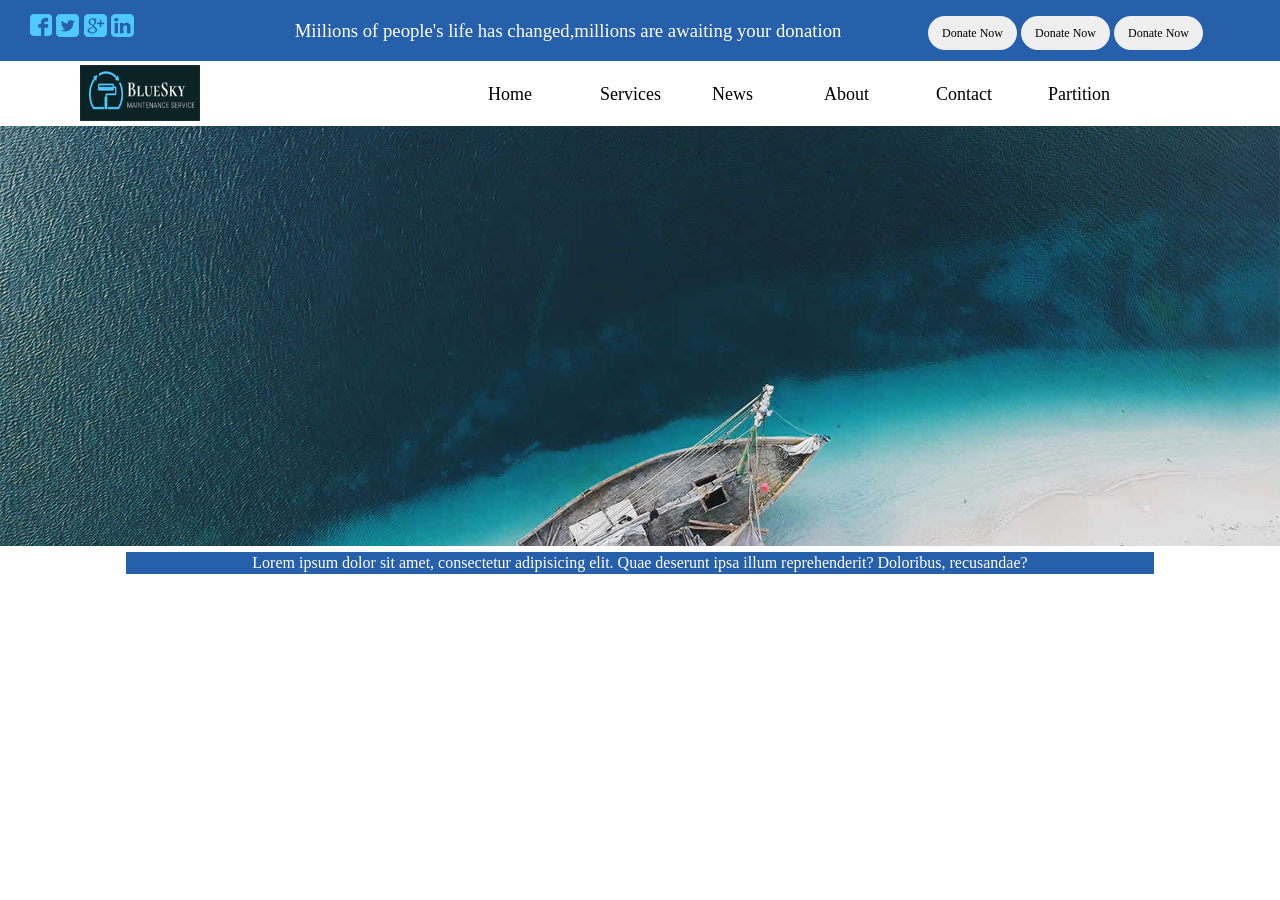
==== Assignment/Saylani/index.html @ 4ccd50a0 "Update index.html" ====
<!DOCTYPE html>
<html lang="en">
  <head>
    <meta charset="UTF-8" />
    <meta http-equiv="X-UA-Compatible" content="IE=edge" />
    <meta name="viewport" content="width=device-width, initial-scale=1.0" />
    <link rel="stylesheet" href="./styleforsaylani.css" />
    <title>Saylani Welfare</title>
    <style>
    
    </style>
  </head>

  <body>
    <div class="head">
      <div class="box box1"><img src="./images/social_icon.png" alt="" /></div>
      <div class="box box2">
        <h3>
          Miilions of people's life has changed,millions are awaiting your
          donation
        </h3>
      </div>
      <div class="box box3">
        <button class="btn">Donate Now</button
        ><button class="btn">Donate Now</button
        ><button class="btn">Donate Now</button>
      </div>
    </div>
    <nav>
      <div class="logo">
        <img src="./images/logo.png" class="logo" alt="" />
      </div>

      <div class="menu">
        <ul>
          <li><a href="">Home</a></li>
          <li><a href="">Services</a></li>
          <li><a href="">News</a></li>
          <li><a href="">About</a></li>
          <li><a href="">Contact</a></li>
          <li><a href="">Partition</a></li>
        </ul>
      </div>
    </nav>
    <div class="banner"></div>
    <div class="news">
      Lorem ipsum dolor sit amet, consectetur adipisicing elit. Quae deserunt
      ipsa illum reprehenderit? Doloribus, recusandae?
    </div>
  </body>
</html>
---- Assignment/Saylani/styleforsaylani.css ----
*{
    font-family: Calibri;
  }
  .container {
    width: 100%;
    height: 3spx;
  }

  body {
    /* background-color: rgb(94, 94, 255); */
    margin: 0;
    padding: 0;
  }

  .head {
    background-color: rgb(38, 95, 170);
  }
  .box1 {
    width: 150px;

    display: inline-block;
    margin: 2px 30px;
  }

  .box2 {
    text-align: center;
    width: 700px;
    /* position: absolute;*/

    display: inline-block;
    margin: 1px 4px;
    padding: 0px;
  }

  .box2 h3 {
    color: white;
    font-family: Calibri;
    font-weight: lighter;
  }

  .box3 {
    display: inline-block;
    margin-right: 1px;
    margin-left: 0;
    /* border: 1px solid red; */
    padding-bottom: px;

    margin: 0px 5px 0px 0px;
  }

  .box3 button {
    margin: 0 2px;
    width: 89px;
    height: 34px;
  }

  nav {
    background-color: white;
    width: 100%;
    height: 65px;
  }

  .logo {
    display: inline-block;
    width: 120px;
    height: 56px;
    margin-top: 2px;
    margin-left: 40px;
  }

  .logo:hover {
    cursor: pointer;
  }

  .menu {
    display: inline-block;
    margin: -2px 87px 45px 250px;
    vertical-align: middle;
  }

  .menu ul {
    display: inline;
    text-align: center;
    margin-top: 12px;
  }

  .menu li {
    display: inline;
    /* padding-left: 33px; */
    /* padding-right:1px; */
  }

  .menu li a {
    text-decoration: none;
    text-decoration: none;
    padding: 5px 30px;
    border-radius: 34px;
    margin: 3px 4px;
    display: inline-block;
    width: 40px;
    font-size: 18px;

    color: rgb(0, 0, 0);
    text-align: center;
  }

  .menu li a:hover {
    background-color: rgb(38, 95, 170);
    color: white;
    color: white;
  }

  button {
    border-radius: 25px;
    display: inline-block;
    font-size: 12px;
    height: 5px;
    width: 25px;
    border: none;
    padding: 2px;
    width: 250px;
  }

  /* banner css */
  .banner {
    width: 100%;
    height: 420px;
    background-image: url("./images/1st-section.jpg");
    background-size: cover;
    background-position: center;
  }

  .news {
    width: 80%;
    color: white;
    text-align: center;
    font-family: Calibri;
    background-color: rgb(38, 95, 170);
    margin: 6px auto;
    padding: 2px;
  }
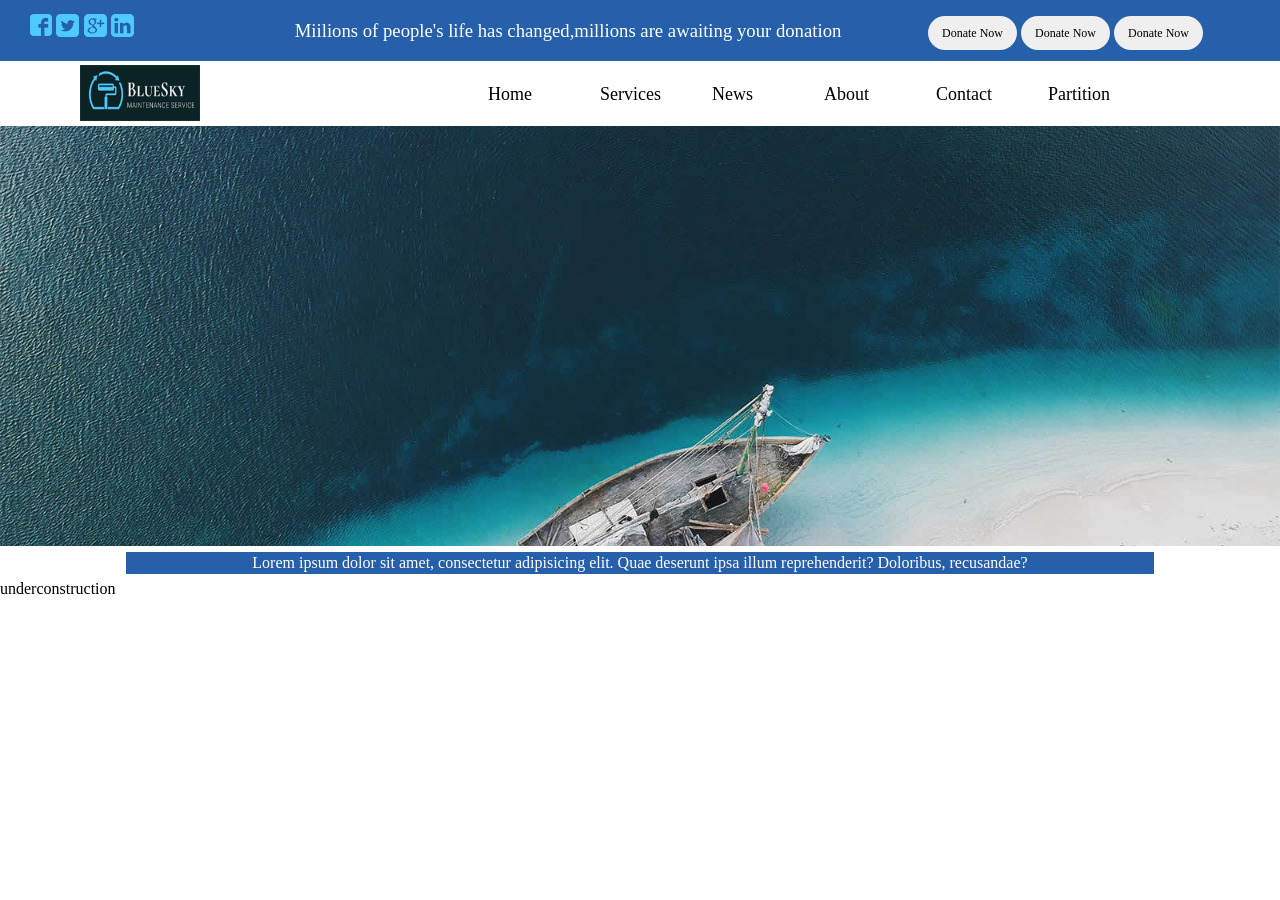
==== commit 1135322e: "Added" ====
--- a/Assignment/Saylani/index.html
+++ b/Assignment/Saylani/index.html
@@ -4,10 +4,150 @@
     <meta charset="UTF-8" />
     <meta http-equiv="X-UA-Compatible" content="IE=edge" />
     <meta name="viewport" content="width=device-width, initial-scale=1.0" />
-    <link rel="stylesheet" href="./styleforsaylani.css" />
+    <link rel="stylesheet" href="./index-saylani.html" />
     <title>Saylani Welfare</title>
     <style>
-    
+      *{
+        font-family: Calibri;
+      }
+      .container {
+        width: 100%;
+        height: 3spx;
+      }
+
+      body {
+        /* background-color: rgb(94, 94, 255); */
+        margin: 0;
+        padding: 0;
+      }
+
+      .head {
+        background-color: rgb(38, 95, 170);
+      }
+      .box1 {
+        width: 150px;
+
+        display: inline-block;
+        margin: 2px 30px;
+      }
+
+      .box2 {
+        text-align: center;
+        width: 700px;
+        /* position: absolute;*/
+
+        display: inline-block;
+        margin: 1px 4px;
+        padding: 0px;
+      }
+
+      .box2 h3 {
+        color: white;
+        font-family: Calibri;
+        font-weight: lighter;
+      }
+
+      .box3 {
+        display: inline-block;
+        margin-right: 1px;
+        margin-left: 0;
+        /* border: 1px solid red; */
+        padding-bottom: px;
+
+        margin: 0px 5px 0px 0px;
+      }
+
+      .box3 button {
+        margin: 0 2px;
+        width: 89px;
+        height: 34px;
+      }
+
+      nav {
+        background-color: white;
+        width: 100%;
+        height: 65px;
+      }
+
+      .logo {
+        display: inline-block;
+        width: 120px;
+        height: 56px;
+        margin-top: 2px;
+        margin-left: 40px;
+      }
+
+      .logo:hover {
+        cursor: pointer;
+      }
+
+      .menu {
+        display: inline-block;
+        margin: -2px 87px 45px 250px;
+        vertical-align: middle;
+      }
+
+      .menu ul {
+        display: inline;
+        text-align: center;
+        margin-top: 12px;
+      }
+
+      .menu li {
+        display: inline;
+        /* padding-left: 33px; */
+        /* padding-right:1px; */
+      }
+
+      .menu li a {
+        text-decoration: none;
+        text-decoration: none;
+        padding: 5px 30px;
+        border-radius: 34px;
+        margin: 3px 4px;
+        display: inline-block;
+        width: 40px;
+        font-size: 18px;
+
+        color: rgb(0, 0, 0);
+        text-align: center;
+      }
+
+      .menu li a:hover {
+        background-color: rgb(38, 95, 170);
+        color: white;
+        color: white;
+      }
+
+      button {
+        border-radius: 25px;
+        display: inline-block;
+        font-size: 12px;
+        height: 5px;
+        width: 25px;
+        border: none;
+        padding: 2px;
+        width: 250px;
+      }
+
+      /* banner css */
+      .banner {
+        width: 100%;
+        height: 420px;
+        background-image: url("./images/1st-section.jpg");
+        background-size: cover;
+        background-position: center;
+      }
+
+      .news {
+        width: 80%;
+        color: white;
+        text-align: center;
+        font-family: Calibri;
+        background-color: rgb(38, 95, 170);
+        margin: 6px auto;
+        padding: 2px;
+      }
     </style>
   </head>
 
@@ -47,5 +187,6 @@
       Lorem ipsum dolor sit amet, consectetur adipisicing elit. Quae deserunt
       ipsa illum reprehenderit? Doloribus, recusandae?
     </div>
+    underconstruction
   </body>
 </html>
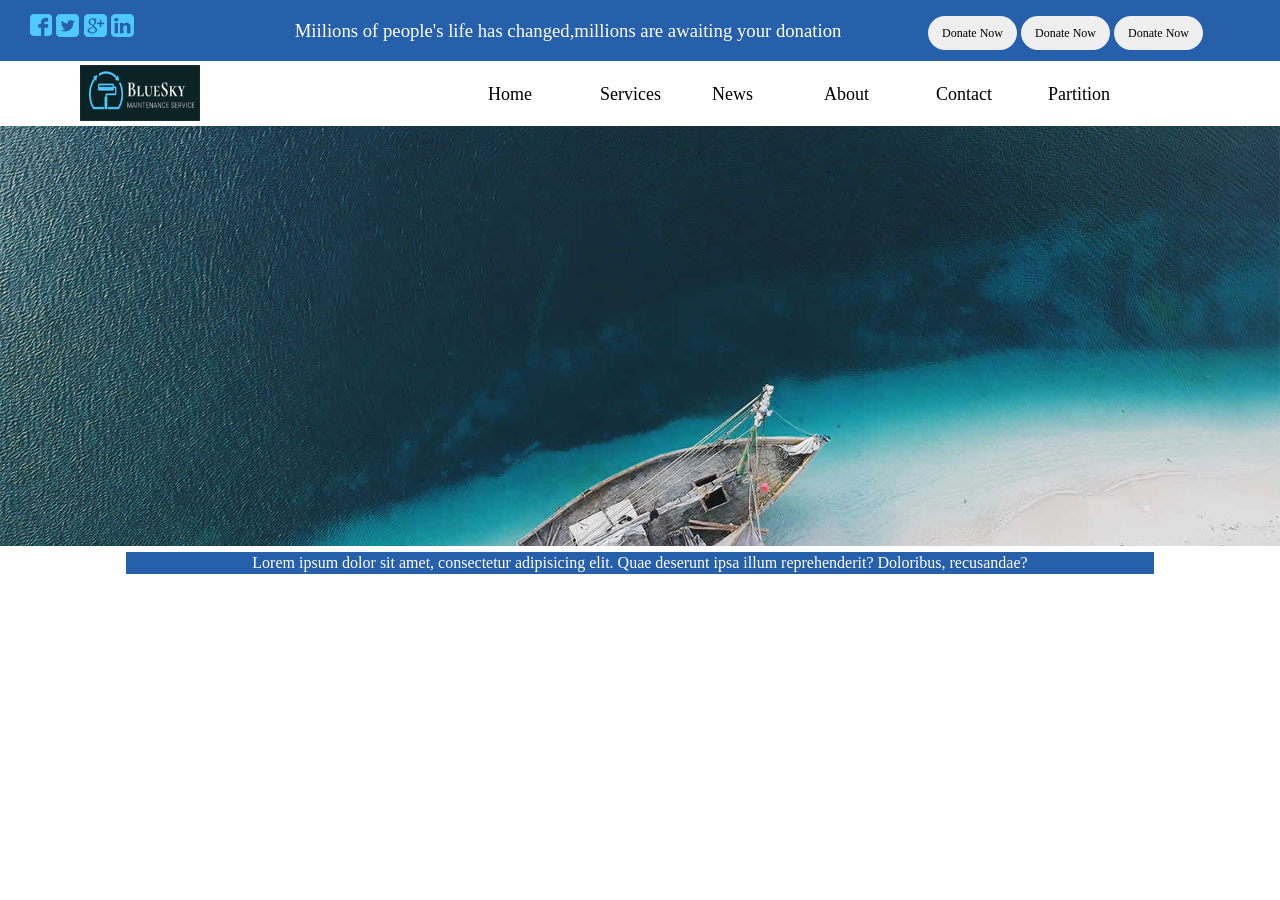
==== commit e0e5ee44: "Update index.html" ====
--- a/Assignment/Saylani/index.html
+++ b/Assignment/Saylani/index.html
@@ -187,6 +187,7 @@
       Lorem ipsum dolor sit amet, consectetur adipisicing elit. Quae deserunt
       ipsa illum reprehenderit? Doloribus, recusandae?
     </div>
-    underconstruction
+   
+ 
   </body>
 </html>
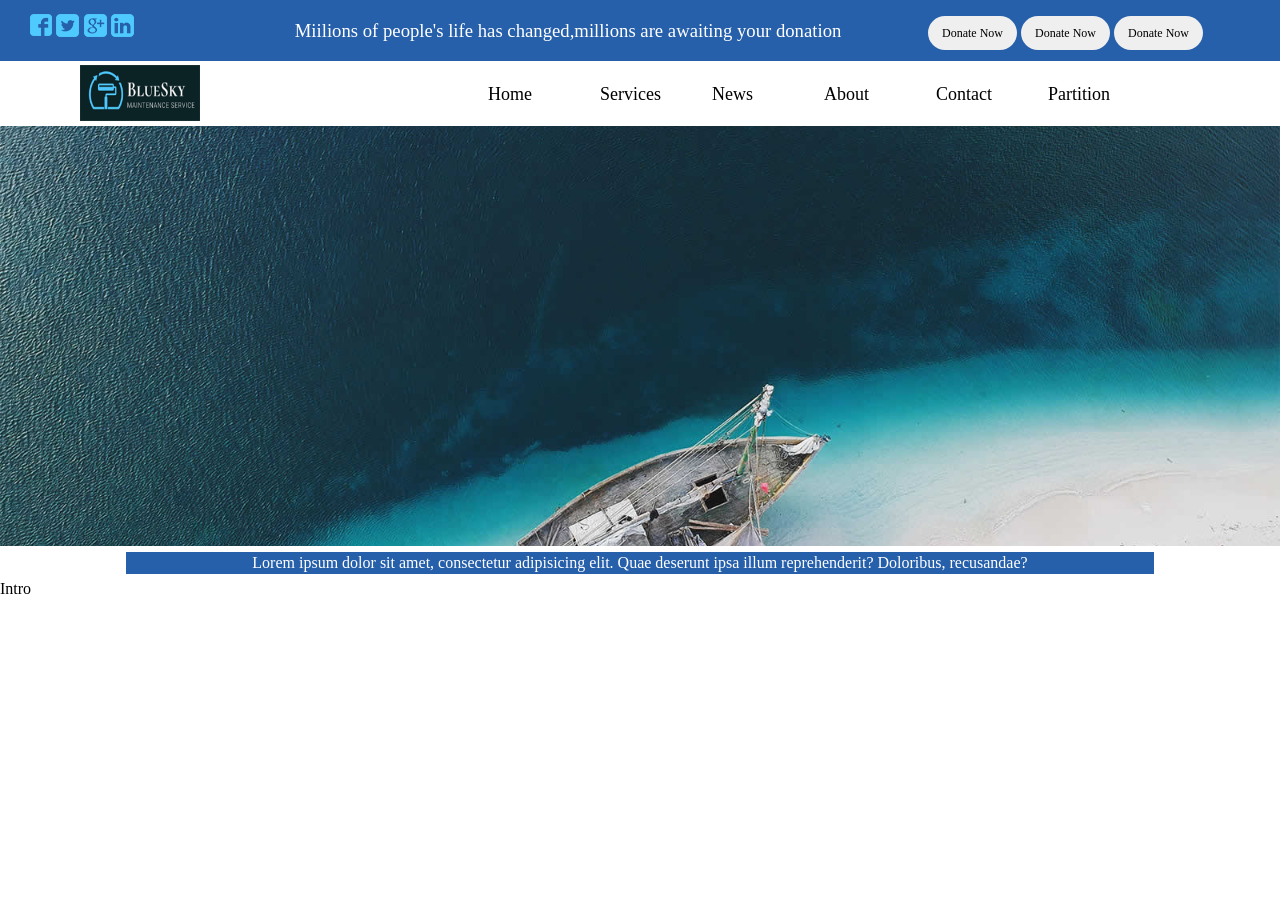
==== commit a3eddc0b: "Update index.html" ====
--- a/Assignment/Saylani/index.html
+++ b/Assignment/Saylani/index.html
@@ -188,6 +188,7 @@
       ipsa illum reprehenderit? Doloribus, recusandae?
     </div>
    
- 
+    <div class="">Intro</div>
+
   </body>
 </html>
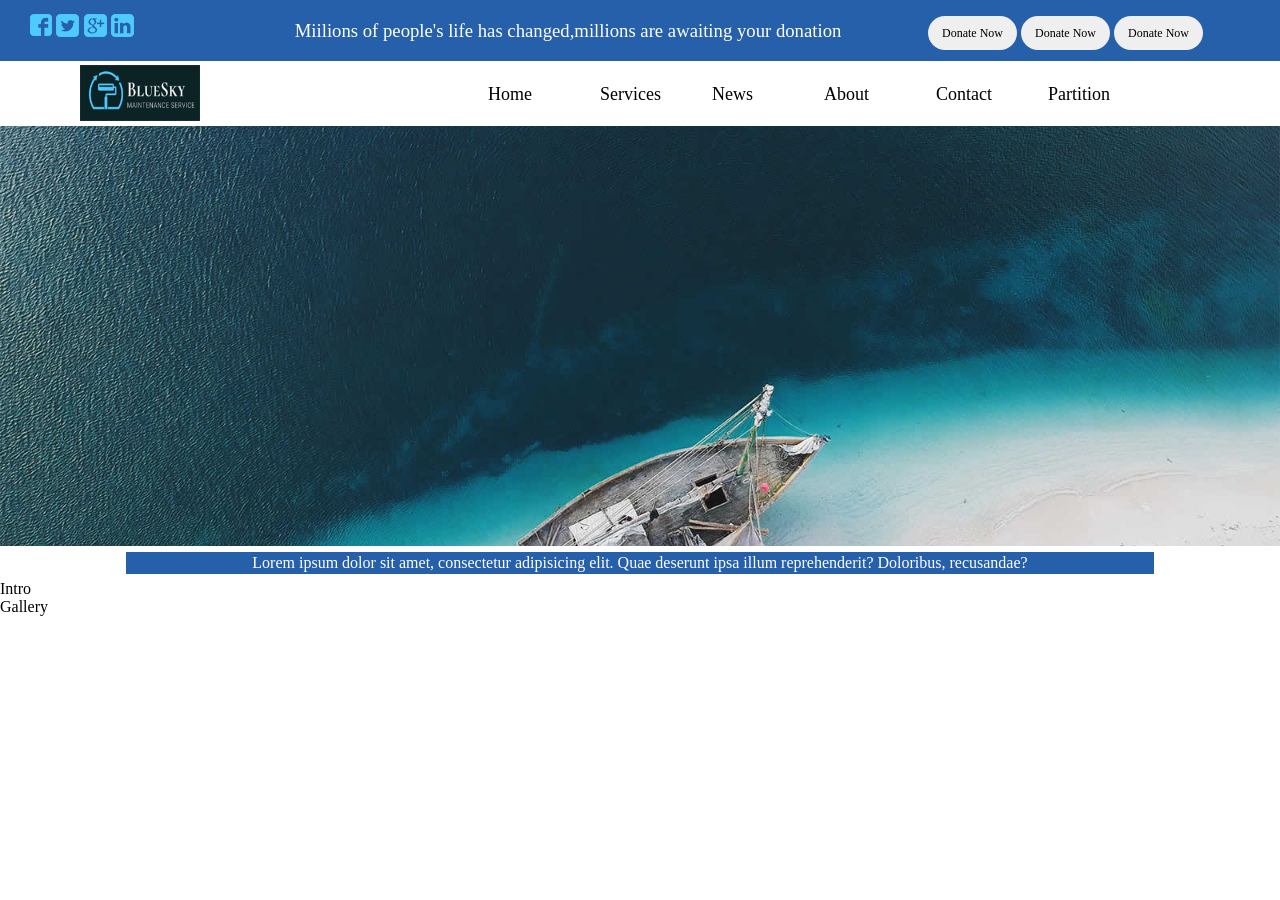
==== commit 49bf85d7: "Update index.html" ====
--- a/Assignment/Saylani/index.html
+++ b/Assignment/Saylani/index.html
@@ -189,6 +189,7 @@
     </div>
    
     <div class="">Intro</div>
+    <div class="">Gallery</div>
 
   </body>
 </html>
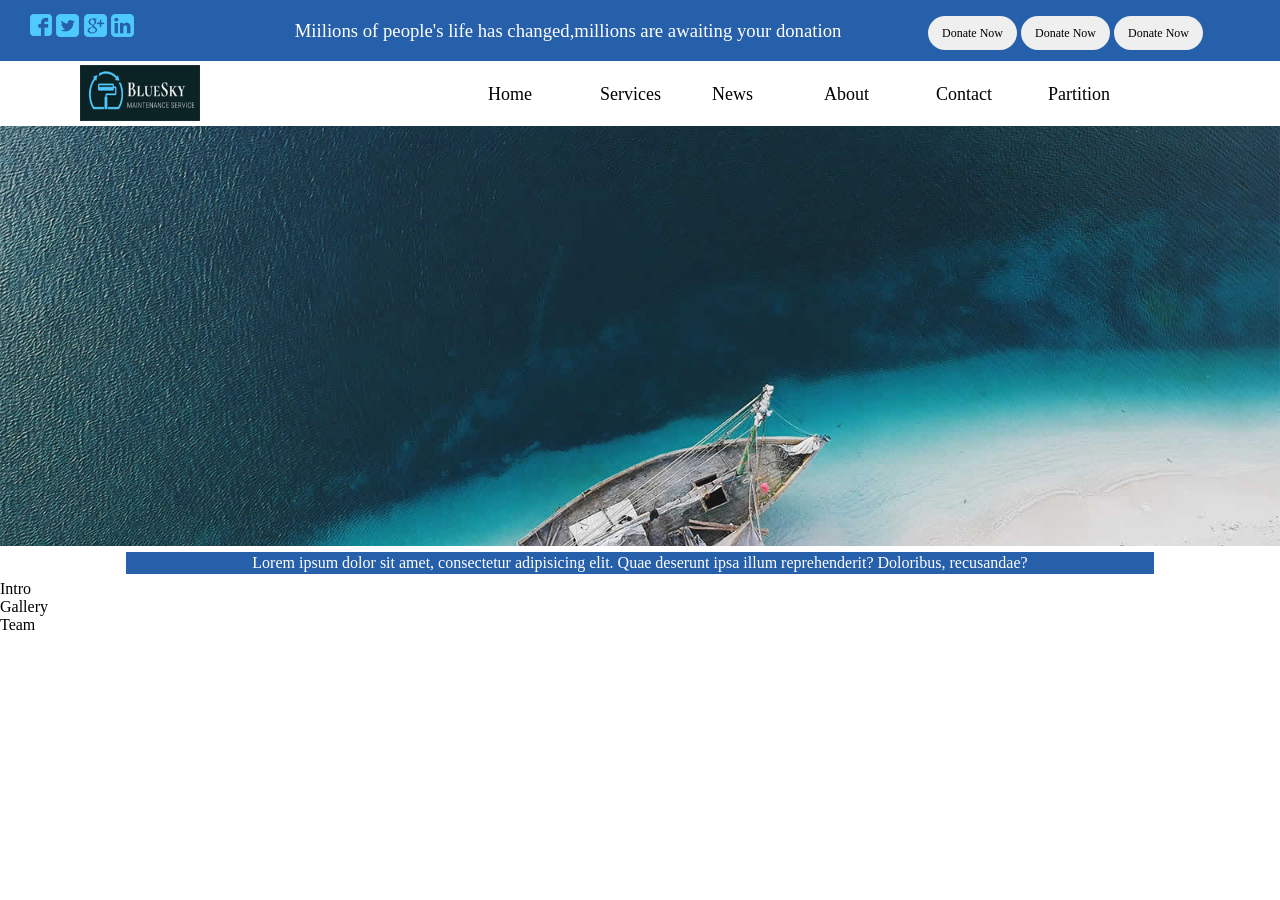
==== commit f7411738: "Update index.html" ====
--- a/Assignment/Saylani/index.html
+++ b/Assignment/Saylani/index.html
@@ -190,6 +190,7 @@
    
     <div class="">Intro</div>
     <div class="">Gallery</div>
+    <div class="">Team</div>
 
   </body>
 </html>
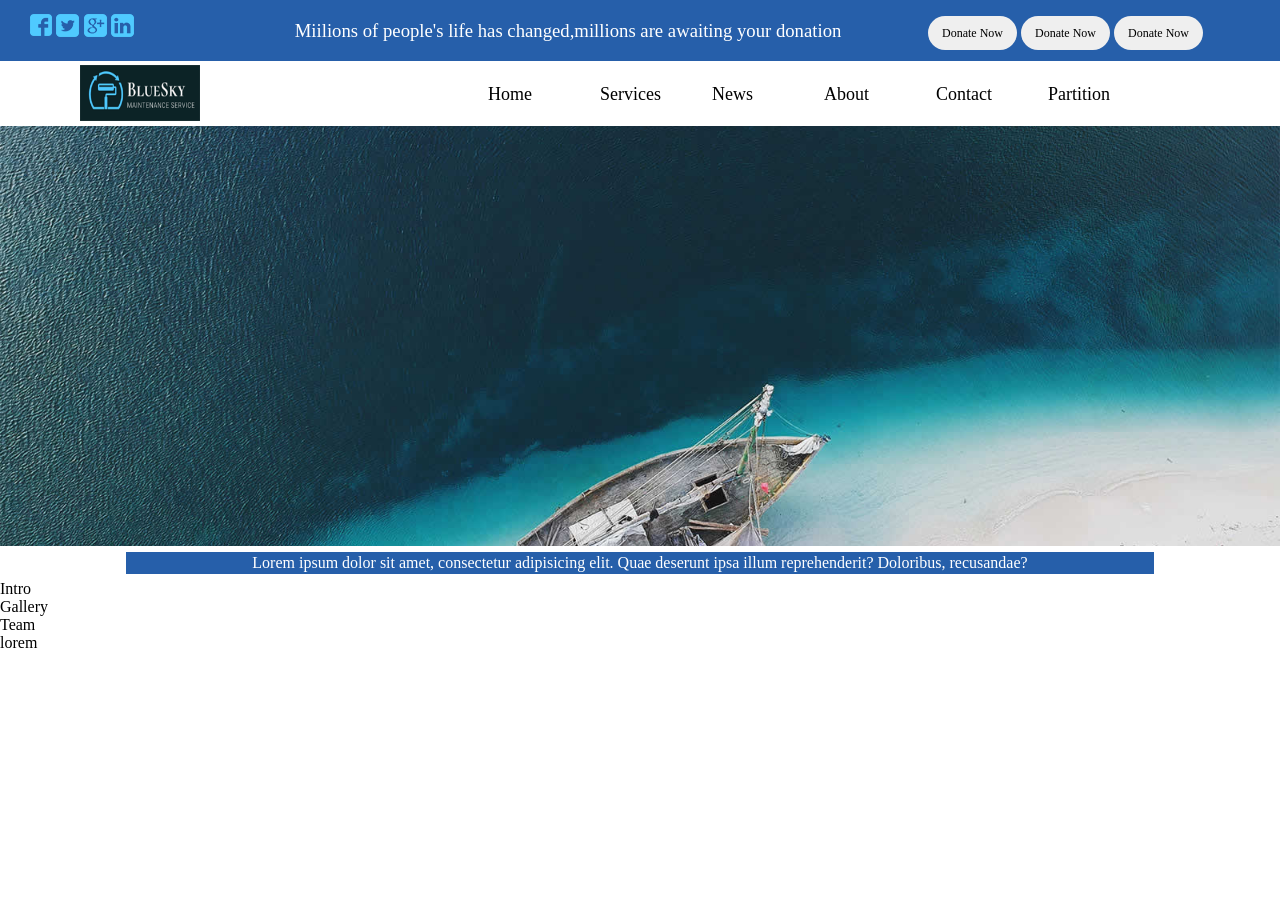
==== commit 69063cf3: "Update index.html" ====
--- a/Assignment/Saylani/index.html
+++ b/Assignment/Saylani/index.html
@@ -191,6 +191,6 @@
     <div class="">Intro</div>
     <div class="">Gallery</div>
     <div class="">Team</div>
-
+    <footer>lorem</footer>
   </body>
 </html>
